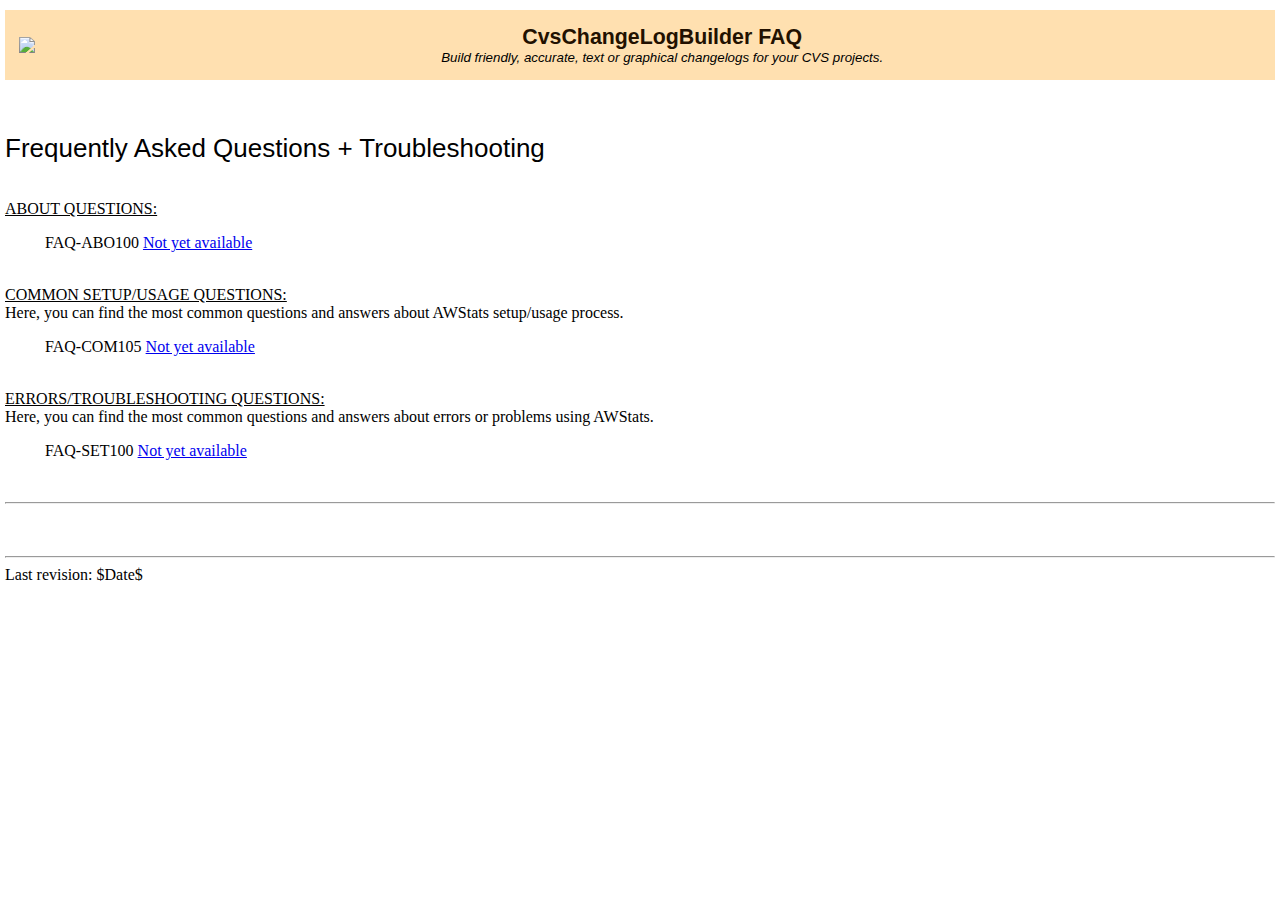
==== docs/cvschangelogbuilder_faq.html @ a0e5746b "Added faq" ====
<!DOCTYPE HTML PUBLIC "-//W3C//DTD HTML 4.0 Transitional//EN">
<html>
<head>
<meta name="description" content="CvsChangeLogBuilder Official Web Site - Build friendly accurate changelog from CVS server.">
<meta name="keywords" content="cvschangelogbuilder, cvs, changelog, builder, tool, script, faq, questions, help">
<meta name="robots" content="index,follow">
<meta name="title" content="CvsChangeLogBuilder Official Web Site - Build friendly and accurate changelogs from CVS server.">
<title>CvsChangeLogBuilder Official Web Site - Build friendly and accurate changelogs from CVS server.</title>
<script language="JavaScript" type="text/javascript" src="js/check.js"></script>
<script language="JavaScript" type="text/javascript" src="js/misc.js"></script>
<link rel="stylesheet" href="docs/styles.css" type="text/css">
</head>

<body topmargin=10 leftmargin=5>


<table width="100%" style="font: 12px verdana,arial,helvetica" cellpadding=0 cellspacing=0 border=0 bgcolor=#FFFFFF>

<!-- Large -->
<tr style="font: 10pt arial,helvetica,verdana">
<td class=CHead bgcolor=#FFE0B0 align=center>
<img src="docs/images/cvschangelogbuilder_logo1.png">
</td>
<td class=CHead bgcolor=#FFE0B0 colspan=2 align=center> <br>
<font style="font: 16pt arial,helvetica,sanserif" color=#221100><b>CvsChangeLogBuilder FAQ</b></font><br>
<font style="font: 12px"><i>Build friendly, accurate, text or graphical changelogs for your CVS projects.</i></font><br>
<br>
</td></tr>

</table>


<br><br><H1 style="font: 26px arial,helvetica,sanserif">Frequently Asked Questions + Troubleshooting</H1>


<br>
<u>ABOUT QUESTIONS:</u><br>
<ul>
FAQ-ABO100 <a href="#xxx">Not yet available</a><br>
</ul>
<br>

<u>COMMON SETUP/USAGE QUESTIONS:</u><br>
Here, you can find the most common questions and answers about AWStats setup/usage process.<br>
<ul>
FAQ-COM105 <a href="#xxx">Not yet available</a><br>
</ul>
<br>

<u>ERRORS/TROUBLESHOOTING QUESTIONS:</u><br>
Here, you can find the most common questions and answers about errors or problems using AWStats.<br>
<ul>
FAQ-SET100 <a href="#xxx">Not yet available</a><br>
</ul>
<br>

<hr>
<br><br>

<hr>

<script language=javascript>
	var date='$Date$';
	document.writeln("Last revision: "+date);
</script>

</body>
</html>
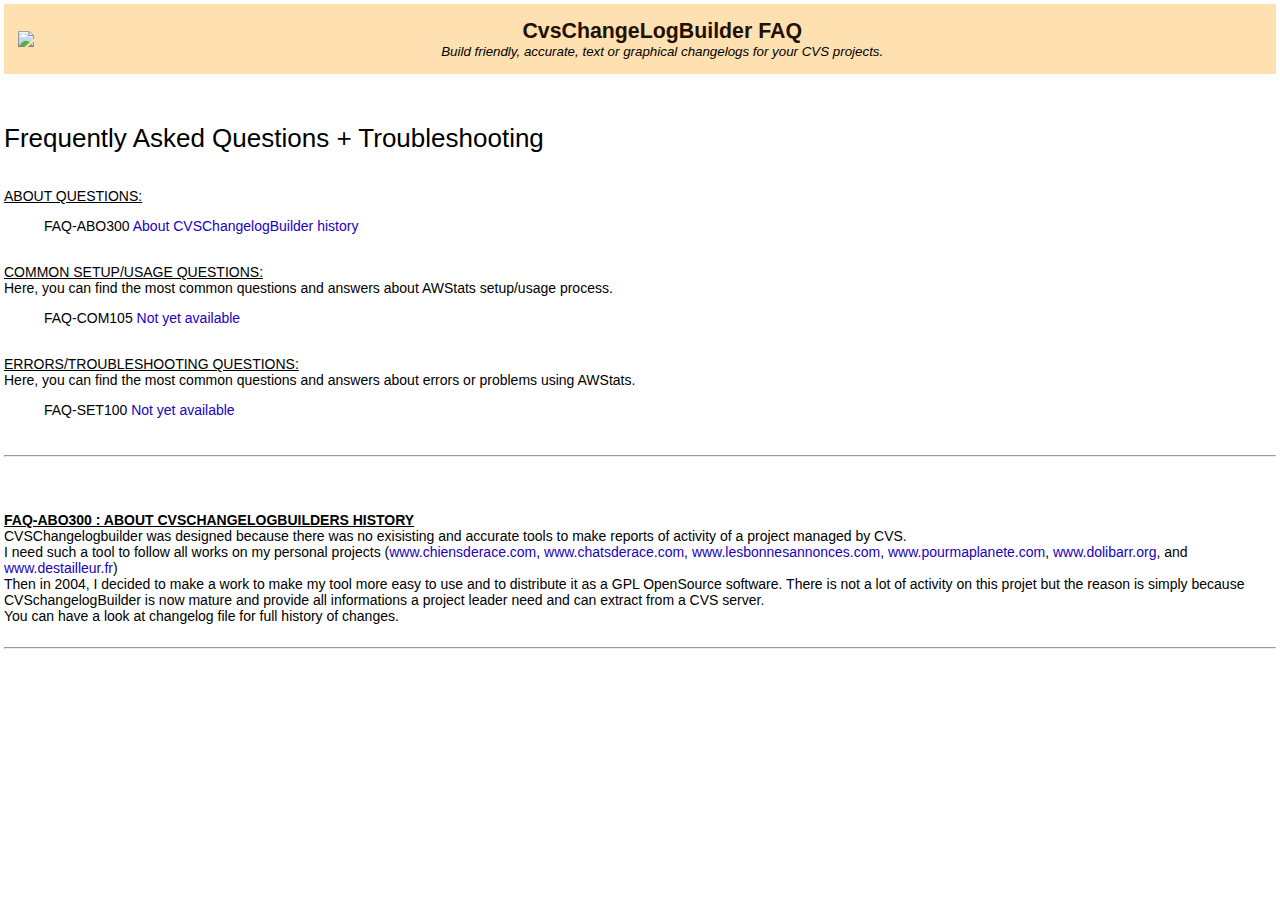
==== commit 832a397e: "Update doc" ====
--- a/docs/cvschangelogbuilder_faq.html
+++ b/docs/cvschangelogbuilder_faq.html
@@ -8,7 +8,7 @@
 <title>CvsChangeLogBuilder Official Web Site - Build friendly and accurate changelogs from CVS server.</title>
 <script language="JavaScript" type="text/javascript" src="js/check.js"></script>
 <script language="JavaScript" type="text/javascript" src="js/misc.js"></script>
-<link rel="stylesheet" href="docs/styles.css" type="text/css">
+<link rel="stylesheet" href="styles.css" type="text/css">
 </head>
 
 <body topmargin=10 leftmargin=5>
@@ -19,7 +19,7 @@
 <!-- Large -->
 <tr style="font: 10pt arial,helvetica,verdana">
 <td class=CHead bgcolor=#FFE0B0 align=center>
-<img src="docs/images/cvschangelogbuilder_logo1.png">
+<img src="images/cvschangelogbuilder_logo1.png">
 </td>
 <td class=CHead bgcolor=#FFE0B0 colspan=2 align=center> <br>
 <font style="font: 16pt arial,helvetica,sanserif" color=#221100><b>CvsChangeLogBuilder FAQ</b></font><br>
@@ -36,7 +36,7 @@
 <br>
 <u>ABOUT QUESTIONS:</u><br>
 <ul>
-FAQ-ABO100 <a href="#xxx">Not yet available</a><br>
+FAQ-ABO300 <a href="#ABOUTHISTORY">About CVSChangelogBuilder history</a><br>
 </ul>
 <br>
 
@@ -57,12 +57,26 @@
 <hr>
 <br><br>
 
+<a name="ABOUTHISTORY"></a><br>
+<b><u>FAQ-ABO300 : ABOUT CVSCHANGELOGBUILDERS HISTORY</u></b><br>
+CVSChangelogbuilder was designed because there was no exisisting and accurate tools to make
+reports of activity of a project managed by CVS.<br>
+I need such a tool to follow all works on my personal projects 
+(<a href="http://www.chiensderace.com" alt="Chiens De Race .com">www.chiensderace.com</a>,
+ <a href="http://www.chatsderace.com" alt="Chats De Race .com">www.chatsderace.com</a>,
+ <a href="http://www.lesbonnesannonces.com" alt="Petites annonces LesBonnesAnnonces.com">www.lesbonnesannonces.com</a>,
+ <a href="http://www.pourmaplanete.com" alt="Pour Ma Planete .com, le site de l'�cologie">www.pourmaplanete.com</a>,
+ <a href="http://dolibarr.org" alt="Dolibarr.org, the ERP/CRM to manage your business">www.dolibarr.org</a>,
+and <a href="http://www.destailleur.fr" alt="Site personnel Laurent Destailleur">www.destailleur.fr</a>)<br>
+Then in 2004, I decided to make a work to make my tool more easy to use and to distribute it
+as a GPL OpenSource software.
+There is not a lot of activity on this projet but the reason is simply because CVSchangelogBuilder
+is now mature and provide all informations a project leader need and can extract from a CVS server.<br>
+You can have a look at changelog file for full history of changes.<br>
+<br>
+
+
 <hr>
-
-<script language=javascript>
-	var date='$Date$';
-	document.writeln("Last revision: "+date);
-</script>
 
 </body>
 </html>
--- a/docs/styles.css
+++ b/docs/styles.css
@@ -0,0 +1,28 @@
+body { 
+	background-color: #FFFFFF;
+	font: 14px verdana,arial;
+	font-family: sans-serif;
+	margin-top: 4;
+	margin-bottom: 4;
+	margin-right: 4;
+	margin-left: 4;
+}
+a:link   	{ font: 14px verdana,arial; color: #2200C0; font-family: sans-serif; text-decoration: none; }
+a:visited	{ font: 14px verdana,arial; color: #2200C0; font-family: sans-serif; text-decoration: none; }
+a:active	{ font: 14px verdana,arial; color: #2200C0; font-family: sans-serif; text-decoration: none; }
+a:hover		{ font: 14px verdana,arial; color: #2200C0; font-family: sans-serif; text-decoration: underline; }
+
+.CHead 			{ background-color: #FFE0B0; }
+.CTextAreaConf	{ font: 11px verdana,arial; color: #202020; font-family: sans-serif; text-decoration: none; }
+
+td.CFAQ		{ font: 14px verdana,arial; color: #000000; font-family: sans-serif; text-decoration: none; }
+.CProblem	{ font: 14px verdana,arial; color: #660000; font-family: sans-serif; text-decoration: none; }
+.CSolution	{ font: 14px verdana,arial; color: #448866; font-family: sans-serif; text-decoration: none; }
+
+input     {
+	font-family: arial,verdana,helvetica, sans-serif;
+	font-weight: normal;
+	border: 1px solid #DDC8C8;
+	background-position : bottom;
+    font: 12px verdana,arial;
+}
